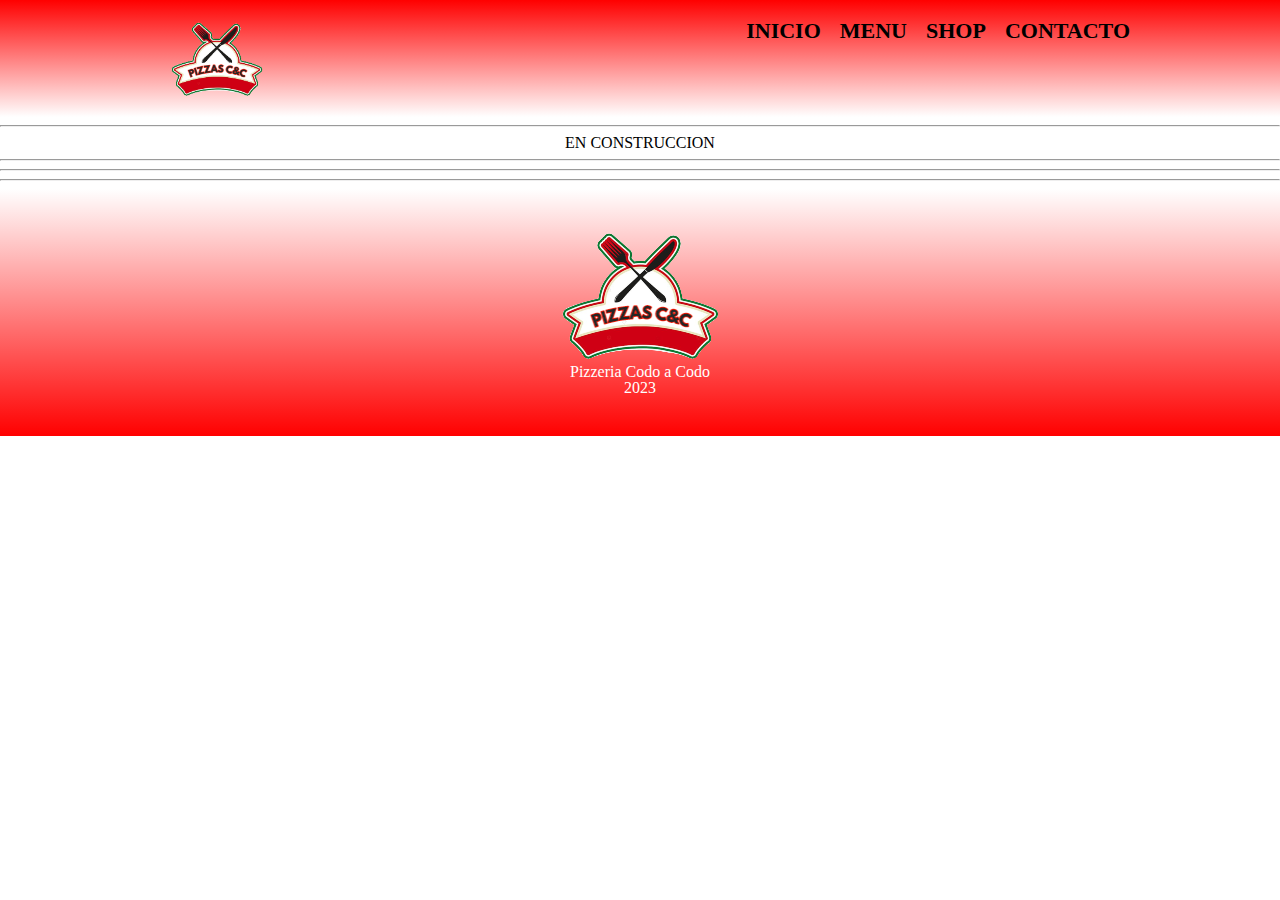
==== index.html @ c201d611 "primer commit" ====
<!DOCTYPE html>
<html>
    <head>
        <meta charset="UTF-8">
        <title>Menu de comidas</title>
        <link rel="stylesheet" href="./styles/reset.css">
		<meta name="viewport" content="width=device-width, initial-scale=1">
        <link rel="stylesheet" href="./styles/style.css">
        <link rel="stylesheet" href="./styles/comentarios.css">
        <link rel="stylesheet" href="./styles/clima.css">
    </head>
    <body>
        <header>
            <div class="cajaCabecera">
                <img class="logo" src="./img/logo.png">
                <nav>
                    <ul>
                        <li><a href="index.html">Inicio</a></li>
                        <li><a href="menu.html">Menu</a></li>
                        <li><a href="shop.html">Shop</a></li>
                        <li><a href="contacto.html">Contacto</a></li>
                    </ul>
                </nav>
            </div>
        </header>
        <section>
            <article>
                <hr><p><center>EN CONSTRUCCION</center></p><hr>
            </article>
            <article>
                <hr>
                    <div id="clima"></div>
                <hr>
            </article>
            <article id="cajaComentarios">
                <!-- Comentarios generados con API -->
            </article>
        </section>
        <footer>
			<img src="./img/logo.png">
            <p> Pizzeria Codo a Codo </p> 
            <p> 2023</p>
        </footer>
		<script src="./js/comentarios.js"></script>
        <script src="./js/clima.js"></script>
    </body>
</html>
---- styles/style.css ----
header {
	background: linear-gradient(red,white);
}

.cajaCabecera {
    width: 940px;
    position: relative;
    display: flex;
    margin: 0 auto;
	padding: 20px;
}

.logo {
    width: 10%; 
	height: 10%; 
}

nav{
    position: absolute;
    right: 0;
}

nav li{
    display: inline;
    margin: 0 0 0 15px;
}

nav a{
    text-transform: uppercase;
    color: #000000;
    font-weight: bold;
    font-size: 22px;
    text-decoration: none;
}

nav a:hover{
    color: white;
    text-decoration: underline;
}

#opcionComidas{
    width: 940px;
    margin: 0 auto;
    padding: 20px;
}

#opcionComidas ul{
    display: flex;
    flex-wrap: wrap;
}


#opcionComidas li{
    text-align: center;
    width: 30%;
    vertical-align: top;
    margin: 10px;
    padding: 20px 10px;
    box-sizing: border-box;
    border: 1px solid #000000;
    border-radius: 0px 30px 0px 30px ;
	box-shadow: 3px 2px 5px #000000;
}

#opcionComidas li:hover{
    border:1px solid red;
	box-shadow: 3px 2px 5px green;
}

#opcionComidas h2{
    font-size: 30px;
    font-weight: bold;
}

img.imagenComida {
	width: 200px; 
	height: 130px; 
}

#opcionComidas li:hover h2{
    font-size: 31px;
    font-style: italic;
}

.producto-descripcion{
    font-size: 18px;
}

.producto-precio{
    font-size: 20px;
    font-weight: bold;
    margin-top:10px;
}

.row {
	padding : 20px;
}

footer{
    text-align: center;
    background: linear-gradient(white,red);
    padding:40px;
    color: white;
}
---- styles/comentarios.css ----
#cajaComentarios{
    display:flow-root;
}

#cajaComentarios h2{
    font-size: 20px;
    font-weight: bold;
}

#cajaComentarios p:nth-child(3){
    font-style:italic; 
}

.comentarioDerecha{
    float:right;
    width: 50%;
    margin: 10px;
    padding: 20px 10px;
    box-sizing: border-box;
    border: 1px solid #000000;
    border-radius: 30px 30px 00px 30px ;
	box-shadow: 3px 2px 5px #000000;
}

.comentarioIzquierda{
    float:left;
    width: 50%;
    margin: 10px;
    padding: 20px 10px;
    box-sizing: border-box;
    border: 1px solid #000000;
    border-radius: 30px 30px 30px 0px ;
	box-shadow: 3px 2px 5px #000000;
}
---- styles/clima.css ----
#clima { 
    text-align: center;
}
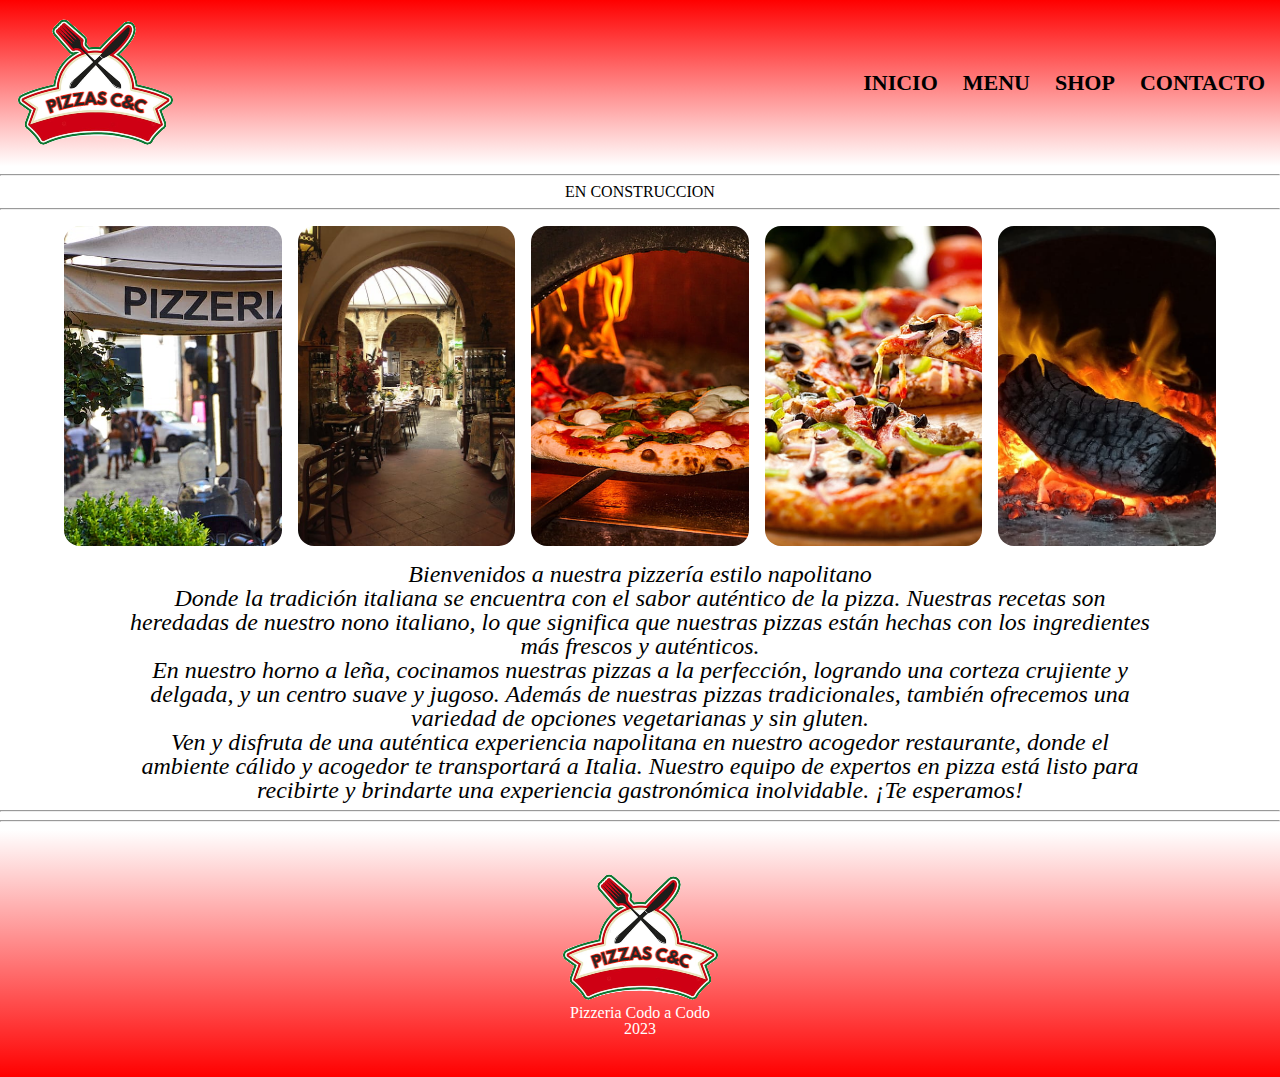
==== commit 2ebf262c: "actualizacion de nav y nueva galeria" ====
--- a/index.html
+++ b/index.html
@@ -8,24 +8,43 @@
         <link rel="stylesheet" href="./styles/style.css">
         <link rel="stylesheet" href="./styles/comentarios.css">
         <link rel="stylesheet" href="./styles/clima.css">
+        <link rel="stylesheet" href="./styles/galeria.css">
+        <link rel="stylesheet" href="./styles/nav.css">
     </head>
     <body>
         <header>
-            <div class="cajaCabecera">
-                <img class="logo" src="./img/logo.png">
-                <nav>
-                    <ul>
+            <nav class="navbar">
+                <a href="index.html"><img class="logo" src="./img/logo.png"></a> 
+                <input type="checkbox" id="toggler">
+                <label for="toggler" onclick="toggleMenu()">
+                    <i class="menu-icon"></i>
+                </label>
+                <div class="menu">
+                    <ul class="list">
                         <li><a href="index.html">Inicio</a></li>
                         <li><a href="menu.html">Menu</a></li>
                         <li><a href="shop.html">Shop</a></li>
                         <li><a href="contacto.html">Contacto</a></li>
                     </ul>
-                </nav>
-            </div>
+                </div>
+            </nav>
         </header>
         <section>
             <article>
                 <hr><p><center>EN CONSTRUCCION</center></p><hr>
+                <div class="kodfun-galeri">
+                    <div style="background-image: url('./img/pz1.jpg');"></div>
+                    <div style="background-image: url('./img/pz2.jpg');"></div> 
+                    <div style="background-image: url('./img/pz3.jpg');"></div>
+                    <div style="background-image: url('./img/pz4.jpg');"></div> 
+                    <div style="background-image: url('./img/pz5.jpg');"></div>
+                </div>
+                <div class="descripcion">
+                    <h1>Bienvenidos a nuestra pizzería estilo napolitano</h1>
+                    <p>Donde la tradición italiana se encuentra con el sabor auténtico de la pizza. Nuestras recetas son heredadas de nuestro nono italiano, lo que significa que nuestras pizzas están hechas con los ingredientes más frescos y auténticos.
+                    <br>En nuestro horno a leña, cocinamos nuestras pizzas a la perfección, logrando una corteza crujiente y delgada, y un centro suave y jugoso. Además de nuestras pizzas tradicionales, también ofrecemos una variedad de opciones vegetarianas y sin gluten.
+                    <br>Ven y disfruta de una auténtica experiencia napolitana en nuestro acogedor restaurante, donde el ambiente cálido y acogedor te transportará a Italia. Nuestro equipo de expertos en pizza está listo para recibirte y brindarte una experiencia gastronómica inolvidable. ¡Te esperamos!</p>
+                </div>
             </article>
             <article>
                 <hr>
@@ -43,5 +62,6 @@
         </footer>
 		<script src="./js/comentarios.js"></script>
         <script src="./js/clima.js"></script>
+        <script src="./js/nav.js"></script>
     </body>
 </html>--- a/styles/style.css
+++ b/styles/style.css
@@ -2,44 +2,16 @@
 	background: linear-gradient(red,white);
 }
 
-.cajaCabecera {
-    width: 940px;
-    position: relative;
-    display: flex;
+.descripcion {
+    width: 80%;
     margin: 0 auto;
-	padding: 20px;
-}
-
-.logo {
-    width: 10%; 
-	height: 10%; 
-}
-
-nav{
-    position: absolute;
-    right: 0;
-}
-
-nav li{
-    display: inline;
-    margin: 0 0 0 15px;
-}
-
-nav a{
-    text-transform: uppercase;
-    color: #000000;
-    font-weight: bold;
-    font-size: 22px;
-    text-decoration: none;
-}
-
-nav a:hover{
-    color: white;
-    text-decoration: underline;
+    text-align: center;
+    font-style: italic;
+    font-size: 1.5rem;
 }
 
 #opcionComidas{
-    width: 940px;
+    width: 100%;
     margin: 0 auto;
     padding: 20px;
 }
@@ -73,8 +45,8 @@
 }
 
 img.imagenComida {
-	width: 200px; 
-	height: 130px; 
+	width: 80%; 
+	height: 80%; 
 }
 
 #opcionComidas li:hover h2{
--- a/styles/galeria.css
+++ b/styles/galeria.css
@@ -0,0 +1,21 @@
+.kodfun-galeri {
+    display: flex; 
+    height: 20rem;
+    width: 90%;
+    margin: 1rem auto;
+    gap: 1rem;
+} 
+
+.kodfun-galeri > div {
+    flex: 1; 
+
+    border-radius: 1rem;
+    background-position: center;
+    background-repeat: no-repeat;
+    background-size: auto 100%; 
+    transition: all .8s cubic-bezier (.25, .4, .45, 1.4);
+}
+
+.kodfun-galeri > div:hover {
+    flex: 5;
+}
--- a/styles/nav.css
+++ b/styles/nav.css
@@ -0,0 +1,101 @@
+.navbar{
+    display: flex;
+    flex-wrap: wrap; 
+    align-items: center; 
+    Justify-content: space-between; 
+    padding: 15px;
+}
+
+ .navbar a{
+    text-transform: uppercase;
+    color: #000000;
+    font-weight: bold;
+    font-size: 22px;
+    text-decoration: none;
+ }
+
+ .navbar a:hover{
+    color: white;
+    text-decoration: underline;
+}
+
+ .logo{ 
+    margin-right: 50px;
+ }
+        
+.list{
+    list-style: none; 
+    display: flex; 
+    gap: 25px;
+}
+    
+#toggler, 
+.navbar label{   
+    display: none;  
+}
+    
+@media screen and (max-width: 600px) {
+     .menu{ 
+        width: 100%;    
+        max-height: 0; 
+        overflow: hidden;
+     }
+     .list{
+        flex-direction: column; 
+        align-items: center; 
+        padding: 20px
+    }
+    .navbar label{
+        display: inline-flex; 
+        align-items: center; 
+        cursor: pointer;
+    }
+    #toggler:checked ~ .menu{ 
+        max-height: 100%;
+    }
+
+    .menu-icon {
+        display: inline-block;
+        width: 20px;
+        height: 20px;
+        position: relative;
+        cursor: pointer;
+      }
+      
+      .menu-icon::before, .menu-icon::after {
+        content: "";
+        display: block;
+        height: 2px;
+        width: 100%;
+        background-color: black;
+        position: absolute;
+        left: 0;
+        transition: transform 0.2s ease-out;
+      }
+      
+      .menu-icon::before {
+        top: 0;
+        transition-delay: 0.1s;
+      }
+      
+      .menu-icon::after {
+        bottom: 0;
+        transition-delay: 0.1s;
+      }
+      
+      /* Agregamos la clase "open" al menú cuando se hace clic */
+      .menu-icon.open::before {
+        transform: translateY(5px) rotate(45deg);
+        transition-delay: 0s;
+      }
+      
+      .menu-icon.open::after {
+        transform: translateY(-5px) rotate(-45deg);
+        transition-delay: 0s;
+      }
+      
+      .menu-icon.open span {
+        opacity: 0;
+      }
+      
+}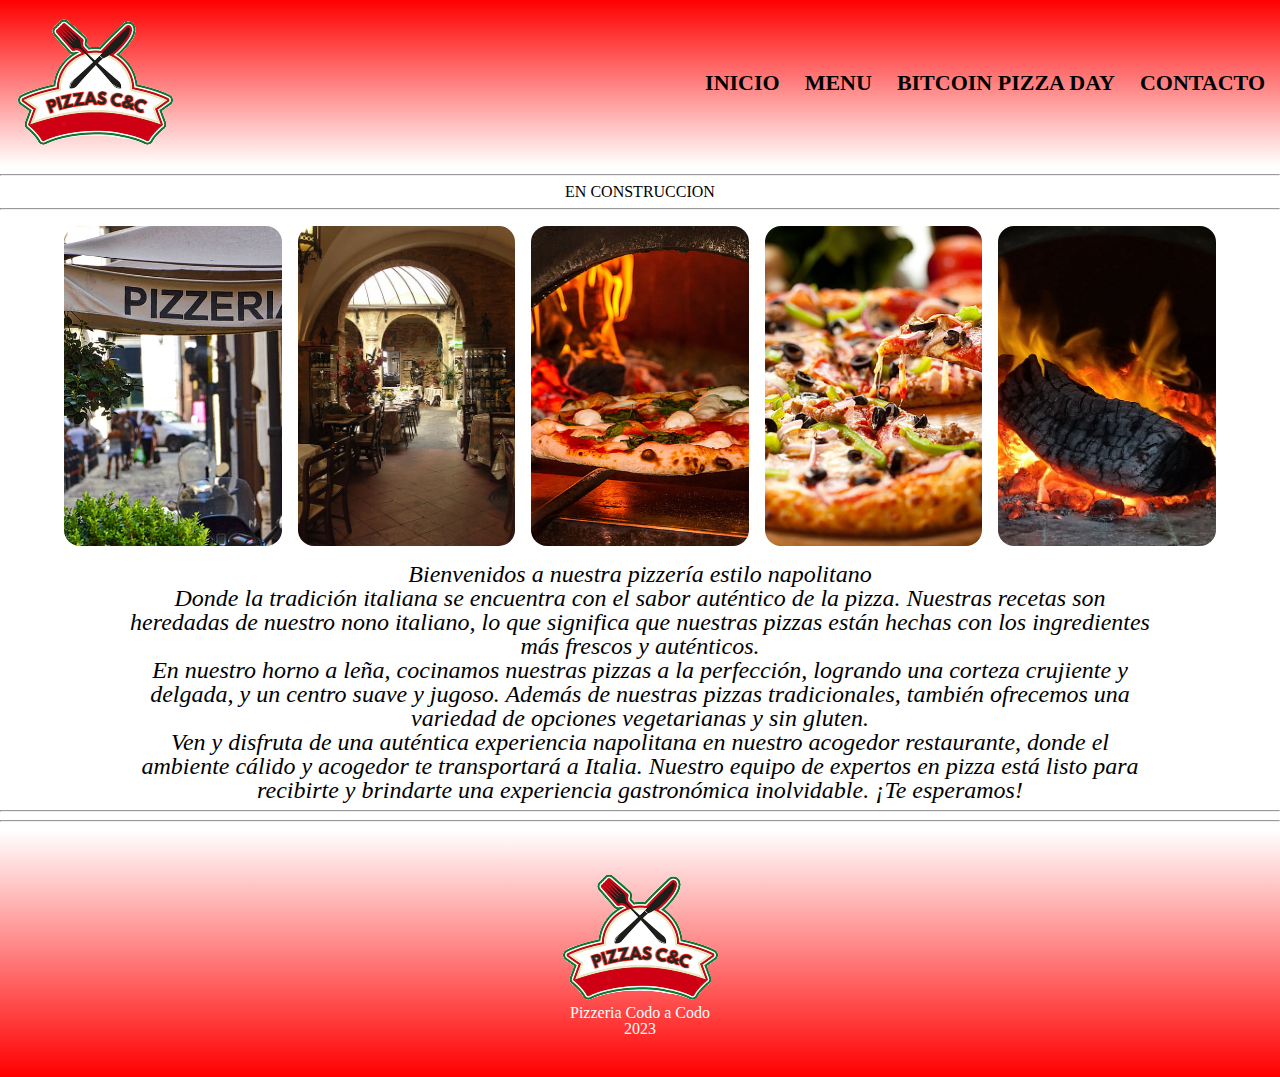
==== commit 7f9e3077: "actualizacion dia pizza bitcoin" ====
--- a/index.html
+++ b/index.html
@@ -23,7 +23,7 @@
                     <ul class="list">
                         <li><a href="index.html">Inicio</a></li>
                         <li><a href="menu.html">Menu</a></li>
-                        <li><a href="shop.html">Shop</a></li>
+                        <li><a href="shop.html">Bitcoin Pizza Day</a></li>
                         <li><a href="contacto.html">Contacto</a></li>
                     </ul>
                 </div>
--- a/styles/style.css
+++ b/styles/style.css
@@ -11,7 +11,6 @@
 }
 
 #opcionComidas{
-    width: 100%;
     margin: 0 auto;
     padding: 20px;
 }
@@ -26,7 +25,7 @@
     text-align: center;
     width: 30%;
     vertical-align: top;
-    margin: 10px;
+    margin: 10px auto;
     padding: 20px 10px;
     box-sizing: border-box;
     border: 1px solid #000000;
@@ -40,7 +39,7 @@
 }
 
 #opcionComidas h2{
-    font-size: 30px;
+    font-size: 2em;
     font-weight: bold;
 }
 
@@ -50,16 +49,16 @@
 }
 
 #opcionComidas li:hover h2{
-    font-size: 31px;
+    font-size: 2.1em;
     font-style: italic;
 }
 
 .producto-descripcion{
-    font-size: 18px;
+    font-size: 1em;
 }
 
 .producto-precio{
-    font-size: 20px;
+    font-size: 1.3em;
     font-weight: bold;
     margin-top:10px;
 }
@@ -73,4 +72,12 @@
     background: linear-gradient(white,red);
     padding:40px;
     color: white;
+}
+
+@media screen and (max-width: 600px) {
+    #opcionComidas li{
+        width: 45%;
+        vertical-align: top;
+    }
+
 }--- a/styles/galeria.css
+++ b/styles/galeria.css
@@ -19,3 +19,9 @@
 .kodfun-galeri > div:hover {
     flex: 5;
 }
+
+@media screen and (max-width: 600px) {
+    .kodfun-galeri {
+        height: 10rem;
+    }
+}--- a/styles/nav.css
+++ b/styles/nav.css
@@ -58,6 +58,7 @@
         display: inline-block;
         width: 20px;
         height: 20px;
+        margin: 10px;
         position: relative;
         cursor: pointer;
       }
@@ -85,12 +86,12 @@
       
       /* Agregamos la clase "open" al menú cuando se hace clic */
       .menu-icon.open::before {
-        transform: translateY(5px) rotate(45deg);
+        transform: translateY(8px) rotate(45deg);
         transition-delay: 0s;
       }
       
       .menu-icon.open::after {
-        transform: translateY(-5px) rotate(-45deg);
+        transform: translateY(-9px) rotate(-45deg);
         transition-delay: 0s;
       }
       
@@ -98,4 +99,4 @@
         opacity: 0;
       }
       
-}+}
